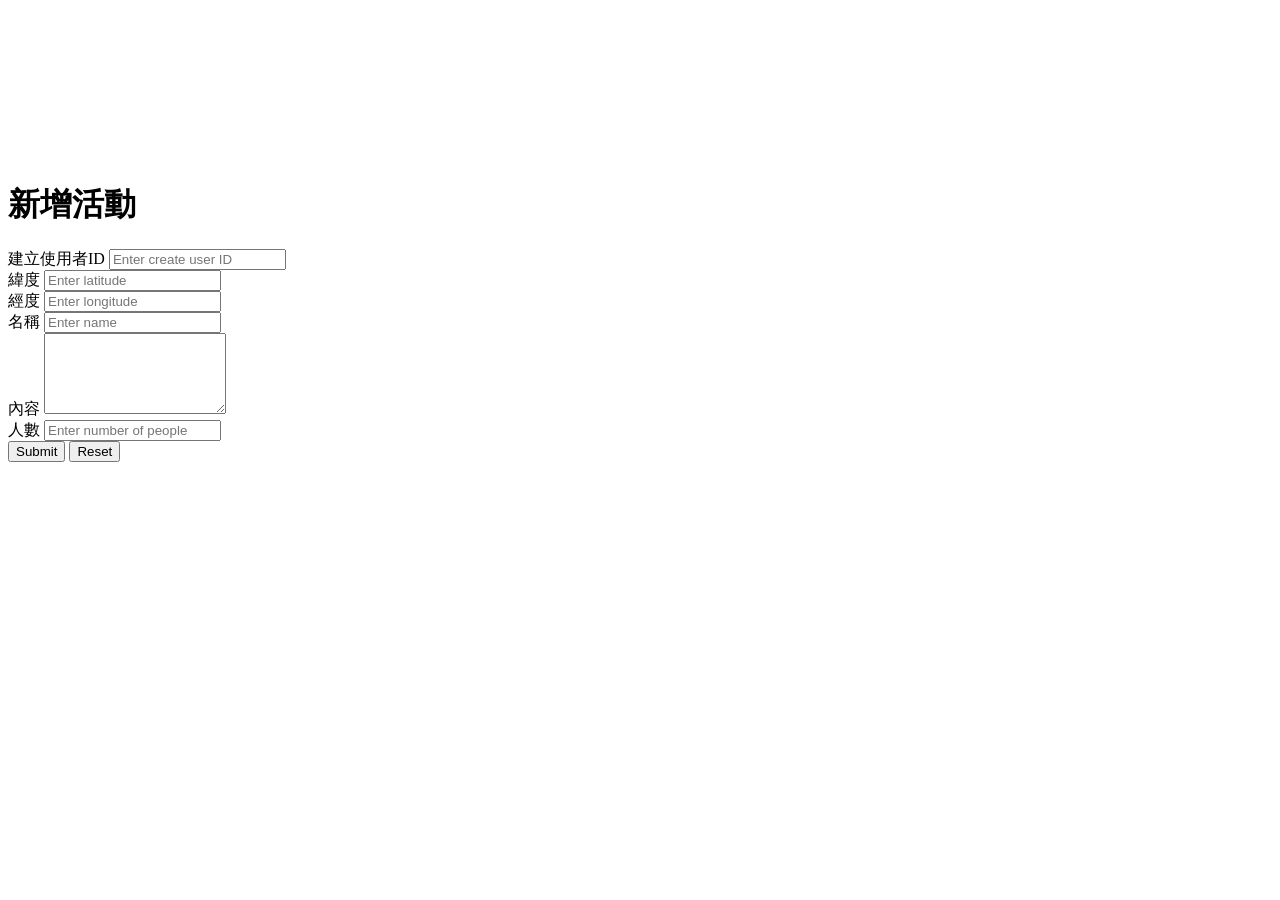
==== src/main/resources/templates/activity.html @ b492fc1c "Create project" ====
<!DOCTYPE HTML>
<html xmlns:th="http://www.thymeleaf.org">
	<div th:include="fragments/js :: jquerys"></div>
	<div th:include="fragments/js :: bootstrap"></div>

	<head>
		<title>活動</title>
  		<object th:include="fragments/header :: common_header" th:remove="tag" ></object>
	</head>

	<body>
		<h1>新增活動</h1>
	    <form action="#" th:action="@{/activity/create-from-web}" th:object="${activity}" method="post">
	    	<div class="form-group">
	    		<label for="inputCreateUserId">建立使用者ID</label> 
	    		<input type="text" class="form-control" id="inputCreateUserId" placeholder="Enter create user ID" th:field="*{createUserId}" />
	    	</div>
	    
	    	<div class="form-group">
	    		<label for="inputLatitude">緯度</label> 
	    		<input type="text" class="form-control" id="inputLatitude" placeholder="Enter latitude" th:field="*{latitude}" />
	    	</div>
	    	
	    	<div class="form-group">
	        	<label for="inputLongitude">經度</label> 
	        	<input type="text" class="form-control" id="inputLongitude" placeholder="Enter longitude" th:field="*{longitude}" />
	        </div>
	        
	        <div class="form-group">
	        	<label for="inputName">名稱</label> 
	        	<input type="text" class="form-control" id="inputName" placeholder="Enter name" th:field="*{name}" />
	        </div>
	        
	        <div class="form-group">
  				<label for="inputContent">內容</label>
  				<textarea class="form-control" rows="5" id="inputContent" th:field="*{content}"></textarea>
			</div>
	        
	        <div class="form-group">
	        	<label for="inputAttendeeNum">人數</label>
	        	<input type="text" class="form-control" id="inputAttendeeNum" placeholder="Enter number of people" th:field="*{attendeeNum}" />
	        </div>
	        
	        <button type="submit" class="btn btn-defaule">Submit</button> 
	        <button type="reset" class="btn btn-default">Reset</button>
	    </form>
	</body>
</html>
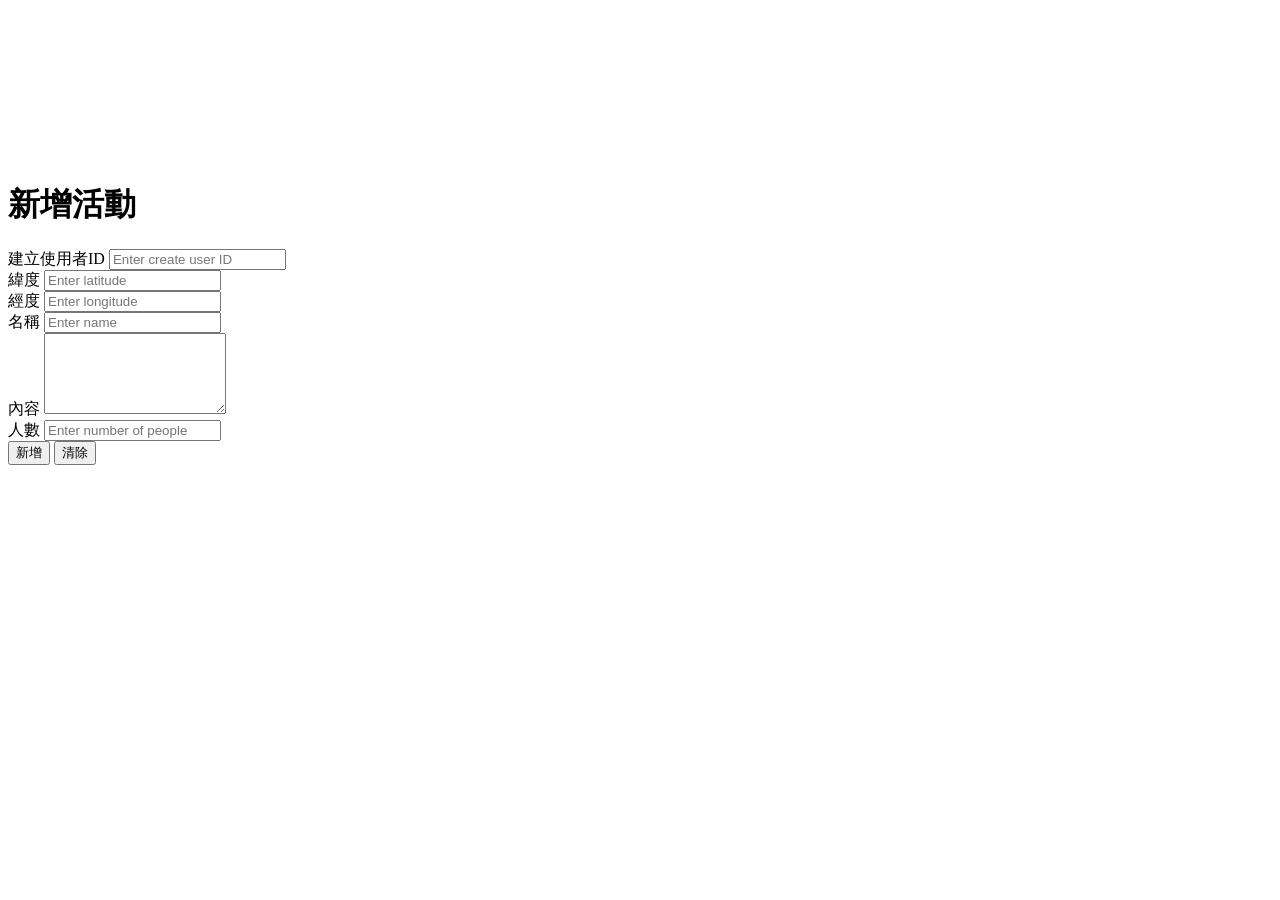
==== commit a0812845: "1.新增PageController,2.完成測試留言頁面" ====
--- a/src/main/resources/templates/activity.html
+++ b/src/main/resources/templates/activity.html
@@ -9,8 +9,9 @@
 	</head>
 
 	<body>
+
 		<h1>新增活動</h1>
-	    <form action="#" th:action="@{/activity/create-from-web}" th:object="${activity}" method="post">
+	    <form action="#" th:action="@{/activity/create}" th:object="${activity}" method="post">
 	    	<div class="form-group">
 	    		<label for="inputCreateUserId">建立使用者ID</label> 
 	    		<input type="text" class="form-control" id="inputCreateUserId" placeholder="Enter create user ID" th:field="*{createUserId}" />
@@ -41,8 +42,9 @@
 	        	<input type="text" class="form-control" id="inputAttendeeNum" placeholder="Enter number of people" th:field="*{attendeeNum}" />
 	        </div>
 	        
-	        <button type="submit" class="btn btn-defaule">Submit</button> 
-	        <button type="reset" class="btn btn-default">Reset</button>
+	        <button type="submit" class="btn btn-defaule">新增</button> 
+	        <button type="reset" class="btn btn-default">清除</button>
 	    </form>
+
 	</body>
 </html>
